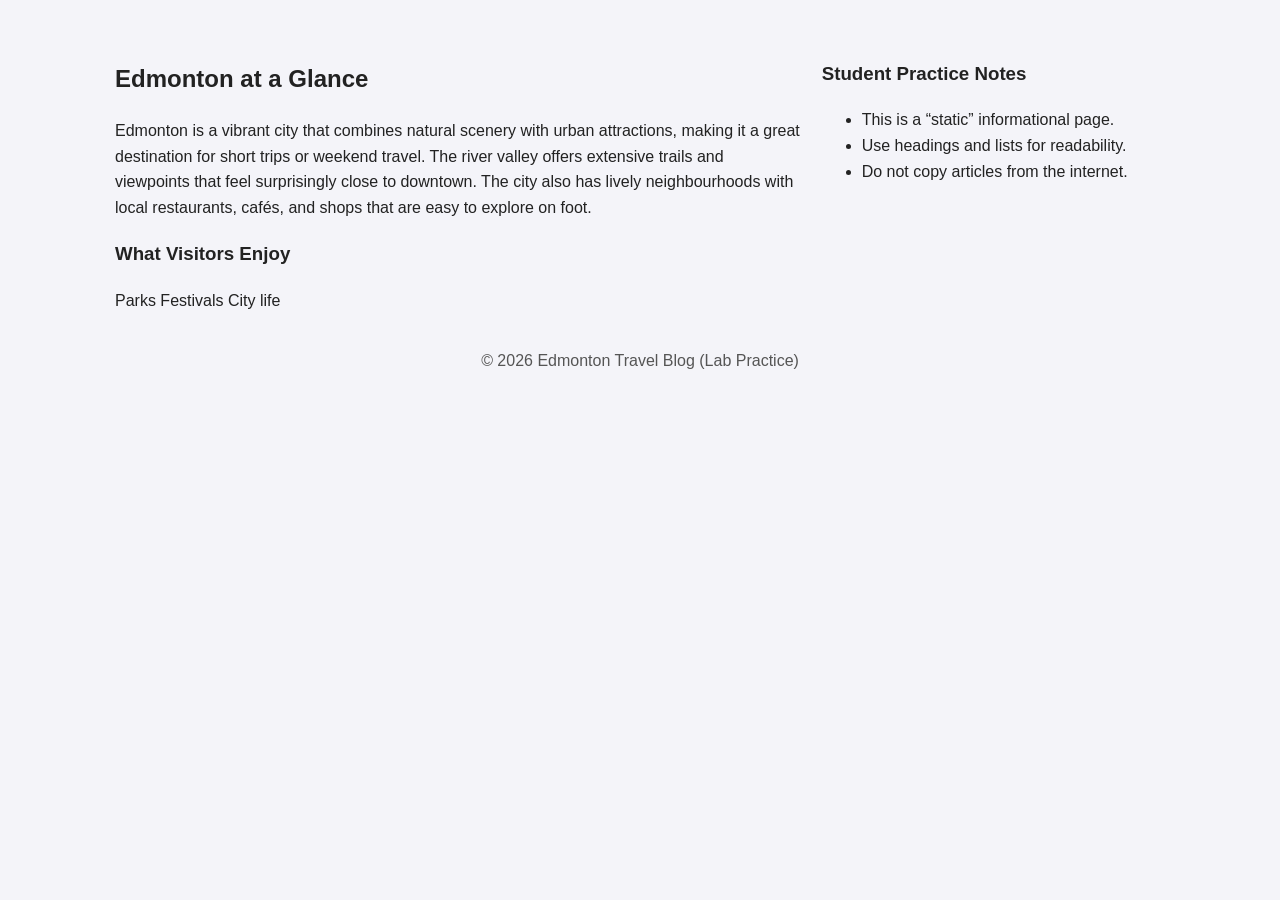
==== city.html @ 5095b94a "first commit" ====
<!DOCTYPE html>
<html lang="en">

<head>
    <meta charset="UTF-8" />
    <meta name="viewport" content="width=device-width, initial-scale=1" />
    <title>Edmonton Travel Blog | About the City</title>
    <link rel="stylesheet" href="style.css" />
</head>

<body>
    <div class="container">
        <!-- TODO (HTML #4):
HEADER SECTION (copy the same structure from index.html)
1) Create a <header> with class="site-header"
2) Add an <h1> for the site title: Edmonton Travel Blog
3) Add a <p> that describes the current page (example: About the City)
4) Add the navigation menu using <nav class="site-nav"> with a <ul> list
- Each menu item is a <li> containing an <a> link
- Use the SAME menu on every page for consistency
- Only change which link has class="active" (the current page)
-->
        <main class="layout">
            <section class="main">
                <div class="card">
                    <h2>Edmonton at a Glance</h2>
                    <p>
                        Edmonton is a vibrant city that combines natural scenery with urban
                        attractions, making it a great destination for short trips or weekend
                        travel. The river valley offers extensive trails and viewpoints that
                        feel surprisingly close to downtown. The city also has lively
                        neighbourhoods with local restaurants, cafés, and shops that are easy
                        to explore on foot.
                    </p>
                    <h3>What Visitors Enjoy</h3>
                    <!-- TODO (HTML #5):
Add a <ul> list with 4 items.
-->
                    <!-- TODO (HTML #6):
Create a header stating “Best Time to Visit” and Write 2–4 sentences.
-->
                    <div class="tags">
                        <span class="tag">Parks</span>
                        <span class="tag">Festivals</span>
                        <span class="tag">City life</span>
                    </div>
                </div>
                <!-- TODO (HTML #7):
Add a second card titled “One-Day Itinerary” containing an <ol> list with
4 steps.
-->
            </section>
            <aside class="sidebar">
                <div class="card">
                    <h3>Student Practice Notes</h3>
                    <ul>
                        <li>This is a “static” informational page.</li>
                        <li>Use headings and lists for readability.</li>
                        <li>Do not copy articles from the internet.</li>
                    </ul>
                </div>
            </aside>
        </main>
        <footer class="site-footer">
            <p>&copy; 2026 Edmonton Travel Blog (Lab Practice)</p>
        </footer>
    </div>
</body>

</html>
---- style.css ----
/* ---------------------------
style.css (Student Tasks Version)
Selectors + Box Model + Variables
---------------------------
HOW TO USE THIS FILE:
- Keep the selectors as they are (e.g., .site-nav a).
Only add properties inside { }.
- Use CSS variables with var(--name) whenever possible.
- Use the Box Model (padding, margin, border, border-radius) to
create spacing and “button/card” looks.
- After each edit: Save → Refresh the browser.
DEBUG TIP (CSS Cascade):
If a style does not apply, check:
1) selector matches the HTML element
2) you saved the file
3) no typos (property names, missing semicolons)
4) whether another rule overrides it (order/specificity)
*/
/* ---------------------------
CSS Variables:
You may keep these values or adjust them to create a different theme.
Typical values:
- colors in hex (#RRGGBB)
- common neutrals: light background, dark text
- one accent color used for highlights/hover
--------------------------- */
:root {
    --bg: #f4f4f9;
    /* background color (light) */
    --text: #222;
    /* main text color (dark) */
    --primary: #2c3e50;
    /* header/nav background color */
    --accent: #0A6C74;
    /* highlight/hover color */
    --white: #ffffff;
    /* white */
    --border: #ddd;
    /* light border color */
}

/* Base styles (inheritance applies to many text properties)
You can adjust:
Page 8 of 15
- font-family (Arial, Helvetica, sans-serif)
- line-height (e.g., 1.4 to 1.8)
- background and color using variables */
body {
    margin: 0;
    font-family: Arial, sans-serif;
    background: var(--bg);
    color: var(--text);
    line-height: 1.6;
}

/* Centers page content and prevents text from stretching too wide
You can adjust:
- max-width (e.g., 900px to 1200px)
- padding (e.g., 16px to 32px) */
.container {
    max-width: 1050px;
    margin: 0 auto;
    padding: 20px;
}

/* Header “banner”
You can adjust:
- padding (e.g., 16px–28px)
- border-radius (e.g., 8px–16px)
- background using var(--primary) */
.site-header {
    background: var(--primary);
    color: var(--white);
    padding: 20px;
    border-radius: 12px;
}

/* ---------------------------
Descendant selectors:
The UL is styled only inside .site-nav so other lists are unaffected.
Typical values:
- list-style: none; removes bullets
- text-align: center; centers the menu
--------------------------- */
.site-nav ul {
    list-style: none;
    margin: 0;
    padding: 0;
    text-align: center;
}

/* Each LI controls positioning of each menu item.
Typical values:
- display: inline-block; puts items side-by-side
- margin: small horizontal spacing like 4px–12px */
.site-nav li {
    display: inline-block;
    margin: 0 6px;
}

/* TODO (CSS #1): Nav links as buttons
Target: .site-nav a (the clickable element)
Typical values:
- display: inline-block so padding/background behave like a “button”.
Page 9 of 15
You should define more properties to make links look like buttons:
- text color: usually var(--white)
- remove underline: text-decoration (often 'none')
- padding: increases clickable area (common: vertical 8–12px, horizontal 12–22px)
- border-radius: rounding (common: 4px–12px; or 999px for pill style)
Optional additions:
- background for non-hover state (transparent or subtle)
- font-weight (normal/bold)
- transition: smooth hover effect (often background-color 0.2s–0.3s)
*/
.site-nav a {
    display: inline-block;
    /* add more properties here */
}

/* TODO (CSS #2): Hover effect
Target: .site-nav a:hover
You should define what changes when the mouse hovers:
- background color: commonly var(--accent)
- optionally adjust text color (if contrast becomes poor)
- optionally change underline/border effect instead of background (design choice)
*/
.site-nav a:hover {
    /* add properties here */
}

/* TODO (CSS #3): Active link highlight
Target: .site-nav a.active
This should make the current page link look “selected.”
Common approaches (choose one):
- subtle background (semi-transparent white)
- underline or border-bottom
- slightly different text color
- stronger font-weight
Keep it visually consistent with your hover style.
*/
.site-nav a.active {
    /* add properties here */
}

/* Two-column layout (Flexbox)
You may keep this as-is. CSS Layouts will be taught be in a future lecture
Typical values:
- gap: 12px–28px */
.layout {
    margin-top: 20px;
    display: flex;
    gap: 20px;
}

.main {
    flex: 2;
}

.sidebar {
    flex: 1;
}

/* TODO (CSS #4): Sidebar card look
Target: .sidebar
Goal: Make the sidebar area look like a clean panel.
Typical properties:
- background: var(--white)
- padding: 12px–20px
- border: 1px solid var(--border)
- border-radius: 8px–16px
Optional:
- slightly different background (very light tint)
*/
.sidebar {
    /* add properties here */
}

/* TODO (CSS #5): Card styling (Box Model)
Target: .card
Goal: Make every card look like a readable block.
Typical properties:
- background: var(--white)
- padding: 14px–20px
- margin-bottom: 12px–18px
- border: 1px solid var(--border)
- border-radius: 8px–16px
Optional:
- box-shadow for depth (subtle; do not overdo)
*/
.card {
    /* add properties here */
}

/* TODO (CSS #6): Meta line
Target: .meta
Goal: Smaller, less prominent text than body content.
Typical properties:
- font-size: around 0.85rem–0.95rem
- color: a muted grey (e.g., #666 or #777)
- margin-bottom: 6px–12px
*/
.meta {
    /* add properties here */
}

/* TODO (CSS #7): Tag “pill” styling
Target: .tag
Typical values:
- display: inline-block so padding/background behave properly.
Goal: Define more properties to make tags look like pill labels
- padding: small (vertical 4–7px, horizontal 10–16px)
- margin: small spacing between tags
- border: 1px solid (often #ccc or var(--border))
- border-radius: very large (e.g., 999px) for pill shape
Page 11 of 15
Optional:
- background: white or very light tint
- text color: var(--primary) or var(--text)
*/
.tag {
    display: inline-block;
    /* add more properties here */
}

/* TODO (CSS #8): Video container
Target: .video-wrap
Goal: The iframe should appear inside a neat frame with rounded corners.
Typical properties:
- border: 1px solid var(--border)
- border-radius: 8px–16px
- overflow: hidden (important for rounded corners)
- background: #000 (prevents white gaps around the video)
*/
.video-wrap {
    /* add properties here */
}

.video-wrap iframe {
    width: 100%;
    height: 420px;
    border: 0;
    display: block;
}

/* TODO (CSS #9): ID selector example
Target: #featured-video
- styles ONLY the element with id="featured-video"
Goal: Use this to emphasize the featured section
- this is more specific than .card
*/
#featured-video {
    /* Examples of what you CAN define here:
- a different border style (solid/dashed)
- a thicker border width
- extra padding or margin
- a subtle background tint
- a stronger border-left accent
*/
}

/* TODO (CSS #10): Notice styling
Target: .notice
Goal: Make instruction boxes stand out.
Typical properties:
- border: dashed (e.g., 1px dashed #bbb)
- padding: 10px–14px
- border-radius: 8px–16px
Optional:
- background: white or a very light tint
- slightly muted text color
*/
.notice {
    /* add properties here */
}

/* Footer
You can adjust padding and color but keep it readable. */
.site-footer {
    text-align: center;
    padding: 18px 10px;
    color: #555;
}
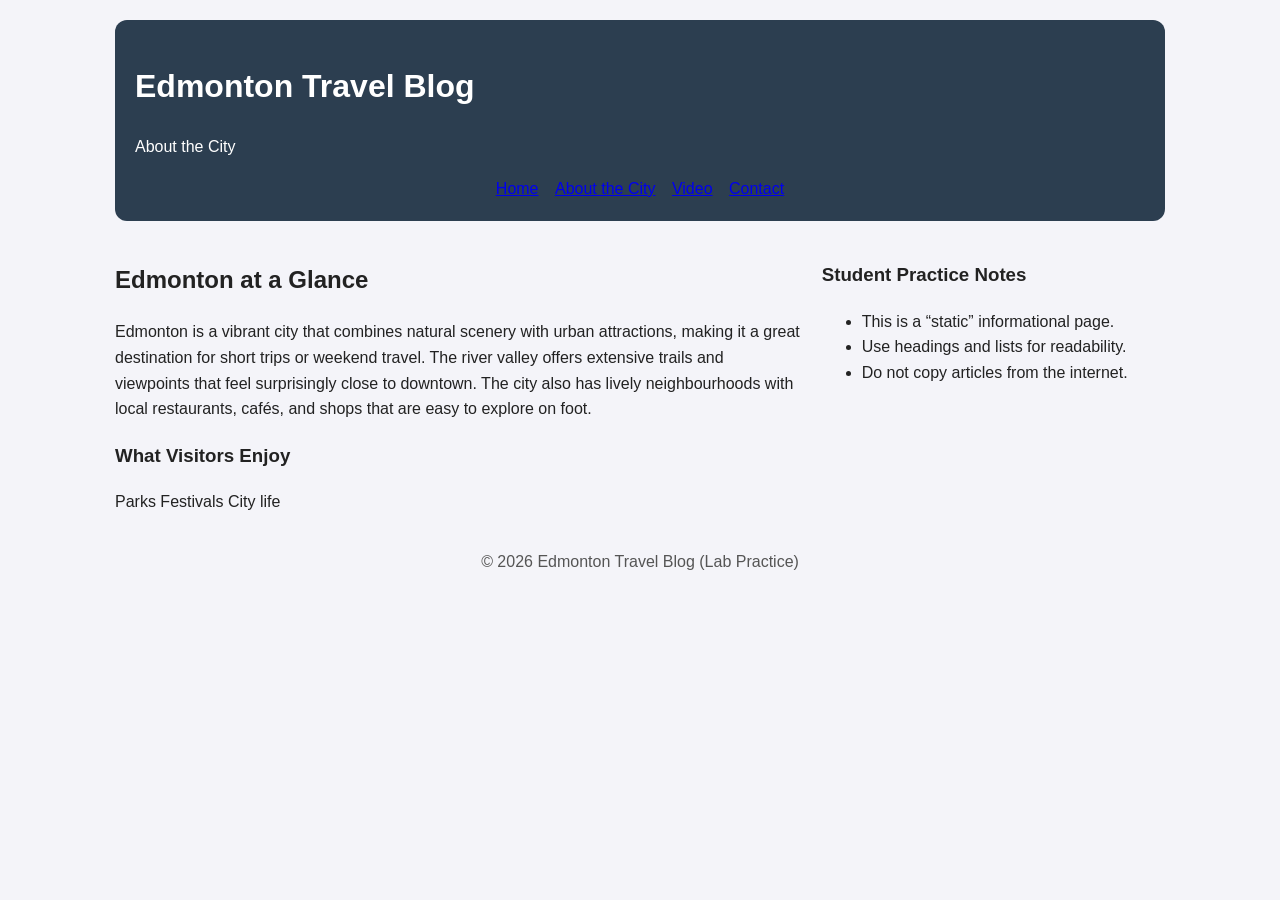
==== commit 6fb550f3: "Completed TODO 4" ====
--- a/city.html
+++ b/city.html
@@ -20,6 +20,23 @@
 - Use the SAME menu on every page for consistency
 - Only change which link has class="active" (the current page)
 -->
+
+        <header class="site-header">
+            <h1>Edmonton Travel Blog</h1>
+            <p>About the City</p>
+            <!-- Navigation is a list; CSS will turn it into a nav bar -->
+            <nav class="site-nav">
+                <ul>
+                    <li><a href="index.html">Home</a></li>
+                    <li><a class="active"  href="city.html">About the City</a></li>
+                    <li><a href="video.html">Video</a></li>
+                    <li><a href="contact.html">Contact</a></li>
+                </ul>
+            </nav>
+        </header>
+
+
+
         <main class="layout">
             <section class="main">
                 <div class="card">
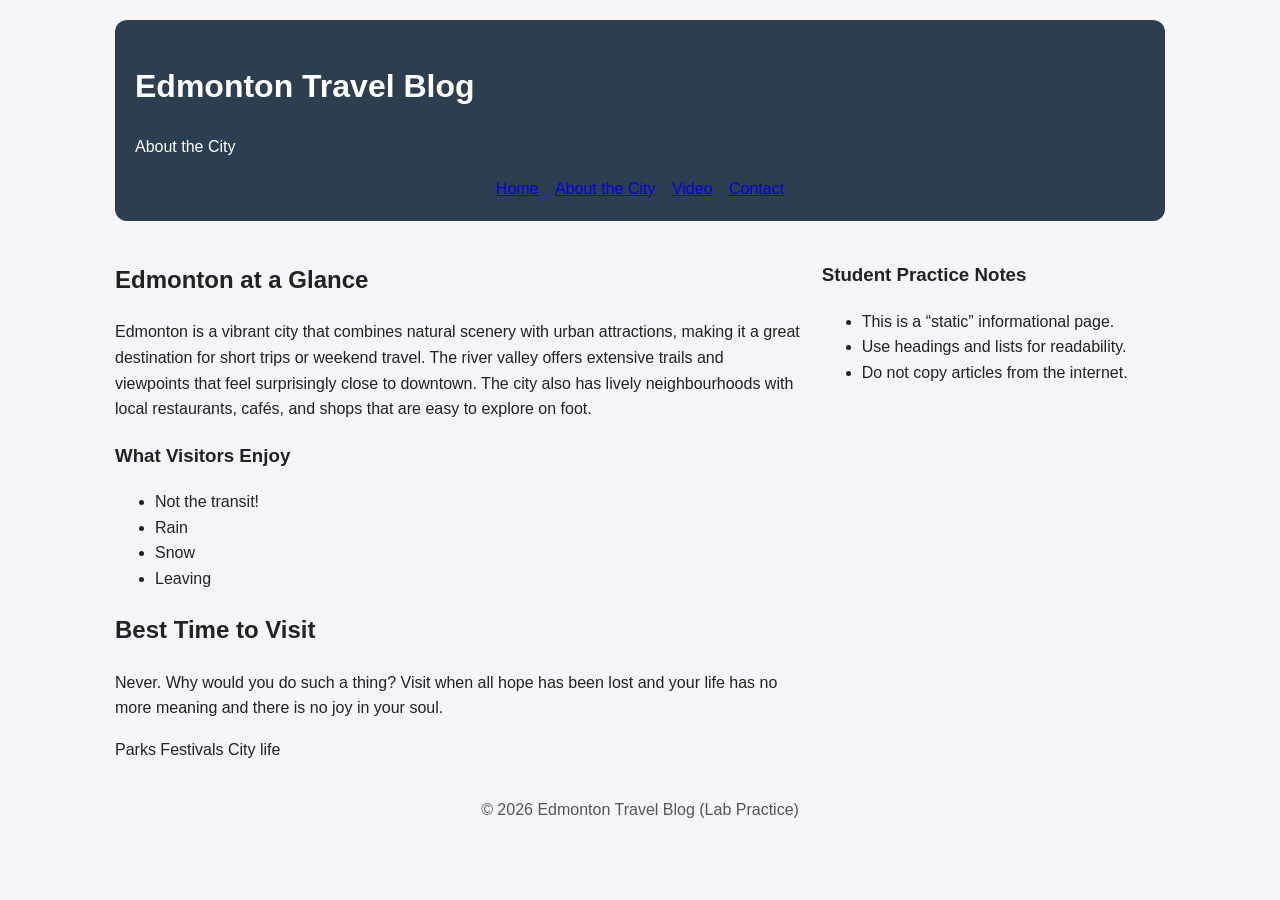
==== commit 28e2faf7: "Completed TODO 5, 6" ====
--- a/city.html
+++ b/city.html
@@ -11,15 +11,15 @@
 <body>
     <div class="container">
         <!-- TODO (HTML #4):
-HEADER SECTION (copy the same structure from index.html)
-1) Create a <header> with class="site-header"
-2) Add an <h1> for the site title: Edmonton Travel Blog
-3) Add a <p> that describes the current page (example: About the City)
-4) Add the navigation menu using <nav class="site-nav"> with a <ul> list
-- Each menu item is a <li> containing an <a> link
-- Use the SAME menu on every page for consistency
-- Only change which link has class="active" (the current page)
--->
+            HEADER SECTION (copy the same structure from index.html)
+            1) Create a <header> with class="site-header"
+            2) Add an <h1> for the site title: Edmonton Travel Blog
+            3) Add a <p> that describes the current page (example: About the City)
+            4) Add the navigation menu using <nav class="site-nav"> with a <ul> list
+            - Each menu item is a <li> containing an <a> link
+            - Use the SAME menu on every page for consistency
+            - Only change which link has class="active" (the current page)
+        -->
 
         <header class="site-header">
             <h1>Edmonton Travel Blog</h1>
@@ -28,7 +28,7 @@
             <nav class="site-nav">
                 <ul>
                     <li><a href="index.html">Home</a></li>
-                    <li><a class="active"  href="city.html">About the City</a></li>
+                    <li><a class="active" href="city.html">About the City</a></li>
                     <li><a href="video.html">Video</a></li>
                     <li><a href="contact.html">Contact</a></li>
                 </ul>
@@ -51,11 +51,26 @@
                     </p>
                     <h3>What Visitors Enjoy</h3>
                     <!-- TODO (HTML #5):
-Add a <ul> list with 4 items.
--->
+                        Add a <ul> list with 4 items.
+                     -->
+                    <ul>
+                        <li>Not the transit!</li>
+                        <li>Rain</li>
+                        <li>Snow</li>
+                        <li>Leaving</li>
+                    </ul>
                     <!-- TODO (HTML #6):
-Create a header stating “Best Time to Visit” and Write 2–4 sentences.
--->
+                        Create a header stating “Best Time to Visit” and Write 2–4 sentences.
+                     -->
+
+                    <h2>Best Time to Visit</h2>
+                    <p>
+                        Never. Why would you do such a thing? Visit when all hope
+                        has been lost and your life has no more meaning and there
+                        is no joy in your soul. 
+                    </p>
+
+
                     <div class="tags">
                         <span class="tag">Parks</span>
                         <span class="tag">Festivals</span>
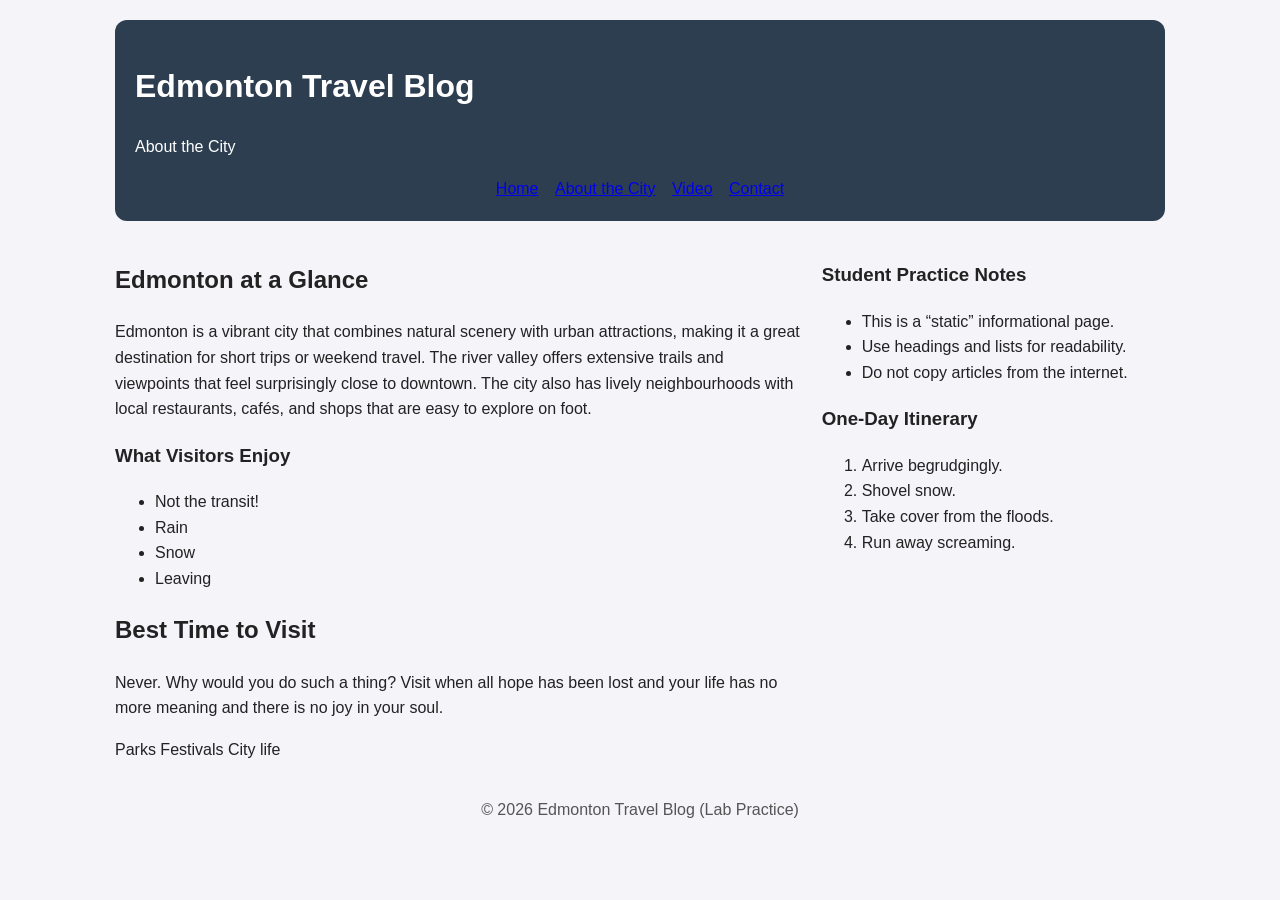
==== commit 5b5787cc: "Completed TOTO 7" ====
--- a/city.html
+++ b/city.html
@@ -67,7 +67,7 @@
                     <p>
                         Never. Why would you do such a thing? Visit when all hope
                         has been lost and your life has no more meaning and there
-                        is no joy in your soul. 
+                        is no joy in your soul.
                     </p>
 
 
@@ -91,6 +91,15 @@
                         <li>Do not copy articles from the internet.</li>
                     </ul>
                 </div>
+                <div class="card">
+                    <h3>One-Day Itinerary</h3>
+                    <ol>
+                        <li>Arrive begrudgingly.</li>
+                        <li>Shovel snow.</li>
+                        <li>Take cover from the floods.</li>
+                        <li>Run away screaming.</li>
+                    </ol>
+                </div>
             </aside>
         </main>
         <footer class="site-footer">
